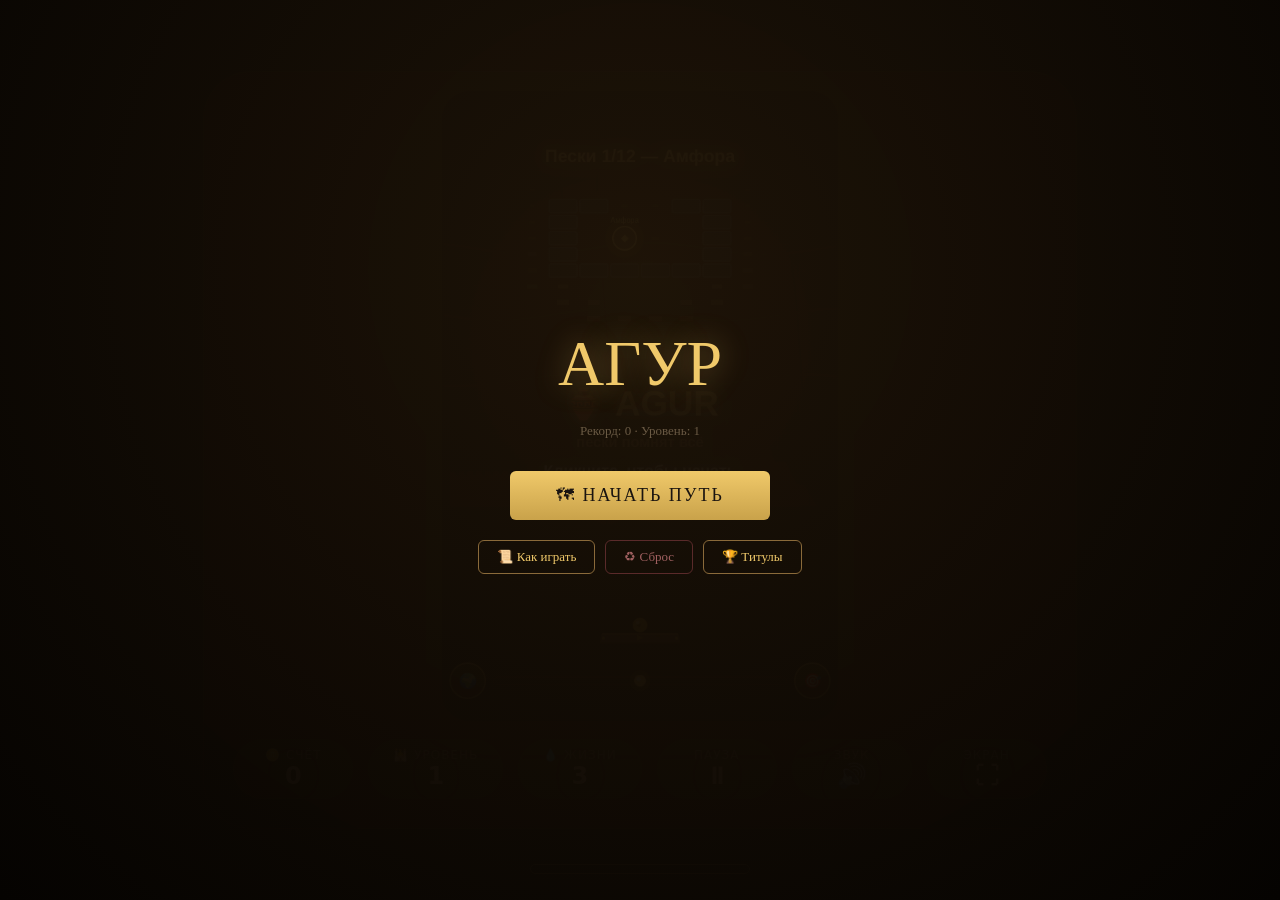
==== index.html @ 07816b6b "fix: Brick.js clean rewrite - mechanics drawn as colored rect + big letter (no sprite)" ====
<!DOCTYPE html>
<html lang="ru">
<head>
  <meta http-equiv="Cache-Control" content="no-cache, no-store, must-revalidate">
  <meta http-equiv="Pragma" content="no-cache">
  <meta http-equiv="Expires" content="0">
  <meta name="description" content="АГУР — археологический арканоид по мотивам древней Месопотамии. 12 уровней: раскопки, страж и бесконечный режим.">
  <meta name="theme-color" content="#1a1410">
  <meta property="og:title" content="АГУР">
  <meta property="og:description" content="Археологический арканоид по мотивам древней Месопотамии">
  <meta property="og:type" content="website">
  <meta charset="UTF-8" />
  <meta name="viewport" content="width=device-width, initial-scale=1.0, maximum-scale=1.0, user-scalable=no"/>
  <title>АГУР</title>
  <link rel="icon" type="image/svg+xml" href="favicon.svg">
  <link rel="stylesheet" href="css/style.css">
  <style>#hintText,.hint{display:none!important}</style>
</head>
<body>
  <div class="game-wrapper">
    <canvas id="gameCanvas" width="800" height="500"></canvas>
    <div class="hud">
      <div class="hud-item"><span class="hud-label">&#129689; Счёт</span><span class="hud-value" id="scoreDisplay">0</span></div>
      <div class="hud-item"><span class="hud-label">&#128332; Уровень</span><span class="hud-value" id="levelDisplay">1</span></div>
      <div class="hud-item"><span class="hud-label">&#128167; Жизни</span><span class="hud-value" id="livesDisplay">3</span></div>
    </div>
    <div class="hint" id="hintText"></div>
  </div>
  <div class="rotate-overlay">
    <div class="rotate-icon">&#128241;</div>
    <div>Поверни телефон вертикально</div>
  </div>
  <script type="module" src="js/main.js?v=202608210113"></script>
</body>
</html>
---- css/style.css ----
﻿* {
  margin: 0;
  padding: 0;
  box-sizing: border-box;
  user-select: none;
}

body {
  background: linear-gradient(160deg, #1a0f08 0%, #3a2412 55%, #59331a 100%);
  min-height: 100vh;
  display: flex;
  justify-content: center;
  align-items: center;
  font-family: 'Segoe UI', system-ui, sans-serif;
  overflow: hidden;
}

.game-wrapper {
  background: rgba(255, 220, 160, 0.04);
  backdrop-filter: blur(4px);
  padding: 20px 30px 30px;
  border-radius: 48px;
  box-shadow: 0 30px 50px rgba(0, 0, 0, 0.7), inset 0 0 0 1px rgba(255, 220, 160, 0.08);
}

canvas {
  display: block;
  width: 800px;
  height: 500px;
  border-radius: 28px;
  box-shadow: 0 0 40px rgba(217, 164, 65, 0.15), inset 0 0 0 1px rgba(255, 220, 160, 0.06);
  background: radial-gradient(circle at 30% 25%, #4a2f18, #241507);
  cursor: none;
  touch-action: none;
}

.hud {
  display: flex;
  justify-content: space-between;
  gap: 15px;
  margin-top: 18px;
}

.hud-item {
  display: flex;
  flex-direction: column;
  align-items: center;
  background: rgba(255, 220, 160, 0.05);
  padding: 8px 24px;
  border-radius: 40px;
  border: 1px solid rgba(255, 220, 160, 0.08);
  min-width: 120px;
}

.hud-label {
  color: #a8845c;
  font-size: 0.75rem;
  text-transform: uppercase;
  letter-spacing: 1px;
}

.hud-value {
  color: #e8c98a;
  font-weight: 700;
  font-size: 1.5rem;
  text-shadow: 0 0 20px rgba(217, 164, 65, 0.3);
}

.hint {
  color: #a8845c;
  font-size: 0.9rem;
  margin-top: 12px;
  text-align: center;
  opacity: 0.8;
}

@media (max-width: 900px) {
  .game-wrapper { padding: 10px 15px 15px; border-radius: 24px; }
  canvas { width: 100%; height: auto; aspect-ratio: 8/5; }
  .hud { flex-wrap: wrap; justify-content: center; }
  .hud-item { min-width: 90px; padding: 6px 16px; }
}

.rotate-overlay {
  display: none;
  position: fixed;
  inset: 0;
  background: #1a0f08;
  z-index: 999;
  flex-direction: column;
  justify-content: center;
  align-items: center;
  color: #e8c98a;
  text-align: center;
  padding: 20px;
  gap: 20px;
  font-size: 1.3rem;
}
.rotate-icon { font-size: 4rem; animation: rotateHint 1.5s ease-in-out infinite; }
@keyframes rotateHint {
  0%, 100% { transform: rotate(90deg); }
  50% { transform: rotate(0deg); }
}
@media (orientation: landscape) and (pointer: coarse) {
  .rotate-overlay { display: flex; }
}

/* ===== Музей ===== */
.museum-btn { cursor: pointer; font-family: inherit; }
.museum-overlay {
  display: none;
  position: fixed;
  inset: 0;
  background: rgba(10, 6, 3, 0.88);
  z-index: 500;
  justify-content: center;
  align-items: center;
}
.museum-panel {
  background: #2a1a0d;
  border: 1px solid rgba(217, 164, 65, 0.3);
  border-radius: 24px;
  padding: 30px;
  width: min(720px, 92vw);
  max-height: 86vh;
  overflow-y: auto;
  box-shadow: 0 0 60px rgba(217, 164, 65, 0.2);
}
.museum-header {
  display: flex;
  justify-content: space-between;
  align-items: center;
  color: #f0c96a;
  font-size: 1.6rem;
  font-weight: 700;
}
.museum-close { background: none; border: none; color: #a8845c; font-size: 1.4rem; cursor: pointer; }
.museum-sub { color: #a8845c; margin: 8px 0 20px; font-size: 0.9rem; }
.museum-grid { display: grid; grid-template-columns: repeat(auto-fill, minmax(180px, 1fr)); gap: 16px; }
.artifact {
  background: rgba(255, 220, 160, 0.05);
  border: 1px solid rgba(217, 164, 65, 0.15);
  border-radius: 16px;
  padding: 16px;
  text-align: center;
}
.artifact.done { border-color: rgba(217, 164, 65, 0.6); box-shadow: 0 0 20px rgba(217, 164, 65, 0.25); }
.artifact-emoji { font-size: 2.2rem; filter: grayscale(1) opacity(0.4); }
.artifact.done .artifact-emoji { filter: none; }
.artifact-name { color: #e8c98a; margin: 8px 0 6px; font-size: 0.95rem; }
.artifact-progress { color: #a8845c; letter-spacing: 3px; font-size: 0.8rem; }

.museum-words { display: flex; flex-wrap: wrap; gap: 8px; margin-top: 8px; }
.word-chip {
  background: rgba(217, 164, 65, 0.12);
  border: 1px solid rgba(217, 164, 65, 0.3);
  color: #e8c98a;
  padding: 4px 10px;
  border-radius: 20px;
  font-size: 0.85rem;
}

@media (orientation: portrait) and (pointer: coarse) {
  body { overflow: auto; }
  canvas { aspect-ratio: 540 / 860; }
}

@media (orientation: portrait) and (pointer: coarse) {
  .game-wrapper { padding: 8px 8px 12px; border-radius: 20px; }
  .hud { gap: 6px; }
  .hud-item { min-width: 70px; padding: 6px 10px; }
}

.museum-grid { display: grid; grid-template-columns: repeat(8, 1fr); gap: 6px; margin: 8px 0; }
.slot { font-size: 22px; text-align: center; padding: 6px 0; background: rgba(0,0,0,0.3); border-radius: 8px; border: 1px solid rgba(217,164,65,0.15); }
.slot.empty { filter: brightness(0); opacity: 0.35; }
.slot.got { background: rgba(217,164,65,0.12); }
.slot.q-rare.got { border-color: #63d1c0; box-shadow: 0 0 8px rgba(99,209,192,0.4); }
.slot.q-legendary.got { border-color: #f0c96a; box-shadow: 0 0 12px rgba(240,201,106,0.6); }
.slot.relic.got { border-color: #ff4466; box-shadow: 0 0 12px rgba(255,68,102,0.5); }
#museumContent { max-height: 70vh; overflow-y: auto; }

/* agur-slot-styles */
.museum-grid { display: grid; grid-template-columns: repeat(8, 1fr); gap: 6px; margin: 8px 0; }
.slot { font-size: 22px; text-align: center; padding: 6px 0; background: rgba(0,0,0,0.3); border-radius: 8px; border: 1px solid rgba(217,164,65,0.15); }
.slot.empty { filter: brightness(0); opacity: 0.35; }
.slot.got { background: rgba(217,164,65,0.12); }
.slot.q-rare.got { border-color: #63d1c0; box-shadow: 0 0 8px rgba(99,209,192,0.4); }
.slot.q-legendary.got { border-color: #f0c96a; box-shadow: 0 0 12px rgba(240,201,106,0.6); }
.slot.relic.got { border-color: #ff4466; box-shadow: 0 0 12px rgba(255,68,102,0.5); }
#museumContent { max-height: 70vh; overflow-y: auto; }

/* agur-center-fix */
.game-wrapper { width: auto !important; margin: 0 auto !important; display: flex !important; flex-direction: column !important; align-items: center !important; }
#gameCanvas { display: block !important; margin: 0 auto !important; }
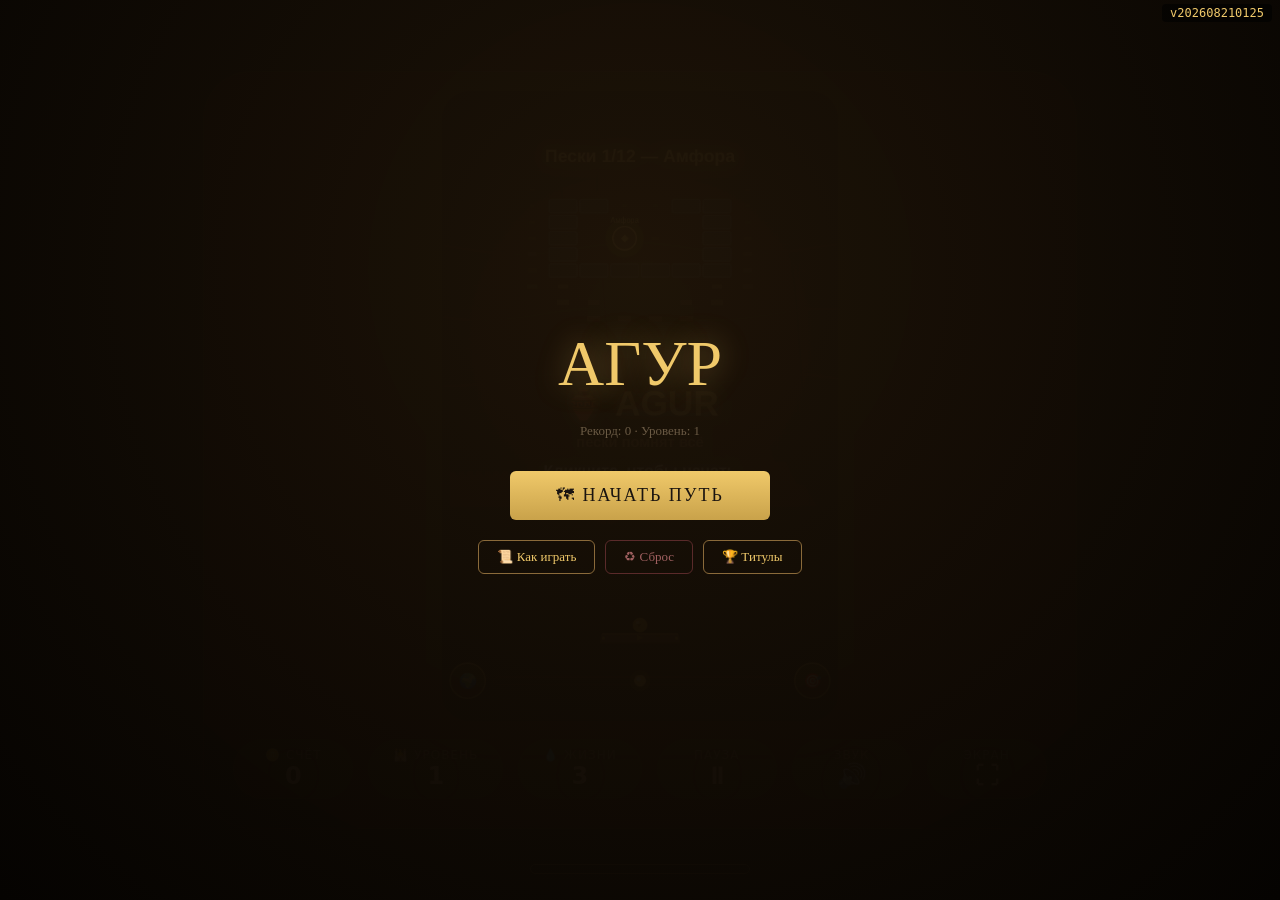
==== commit b68694e9: "diag: version badge" ====
--- a/index.html
+++ b/index.html
@@ -11,12 +11,13 @@
   <meta property="og:type" content="website">
   <meta charset="UTF-8" />
   <meta name="viewport" content="width=device-width, initial-scale=1.0, maximum-scale=1.0, user-scalable=no"/>
-  <title>АГУР</title>
+  <title>АГУР v202608210125</title>
   <link rel="icon" type="image/svg+xml" href="favicon.svg">
   <link rel="stylesheet" href="css/style.css">
   <style>#hintText,.hint{display:none!important}</style>
 </head>
 <body>
+<div id="verbadge" style="position:fixed;top:4px;right:8px;z-index:999;color:#f0c96a;font:12px monospace;background:rgba(0,0,0,0.6);padding:2px 8px;border-radius:4px;">v202608210125</div>
   <div class="game-wrapper">
     <canvas id="gameCanvas" width="800" height="500"></canvas>
     <div class="hud">
@@ -30,6 +31,6 @@
     <div class="rotate-icon">&#128241;</div>
     <div>Поверни телефон вертикально</div>
   </div>
-  <script type="module" src="js/main.js?v=202608210113"></script>
+  <script type="module" src="js/main.js?v=202608210125"></script>
 </body>
 </html>
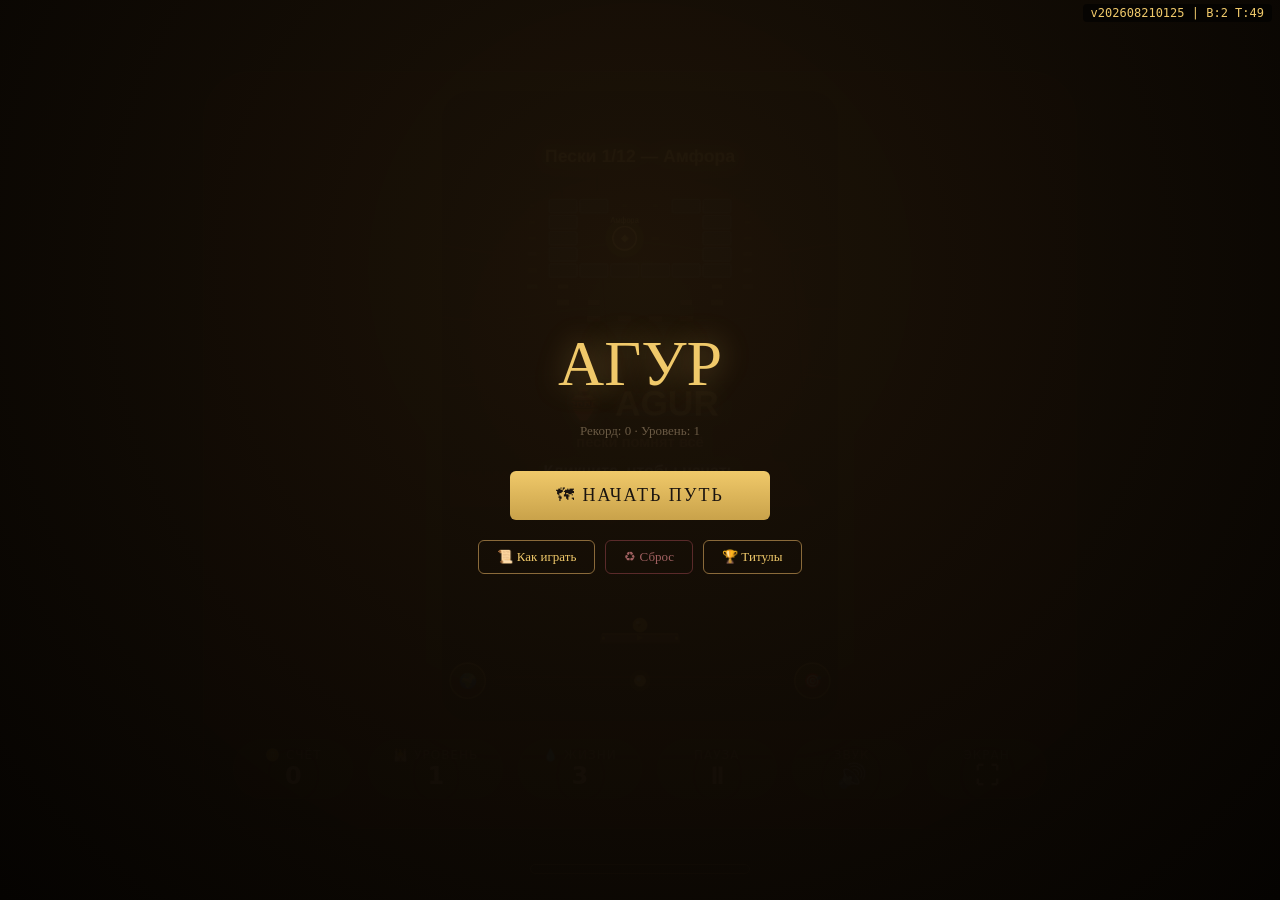
==== commit b4208107: "diag: bumper count in badge" ====
--- a/index.html
+++ b/index.html
@@ -31,6 +31,6 @@
     <div class="rotate-icon">&#128241;</div>
     <div>Поверни телефон вертикально</div>
   </div>
-  <script type="module" src="js/main.js?v=202608210125"></script>
+  <script type="module" src="js/main.js?v=202608210127"></script>
 </body>
 </html>
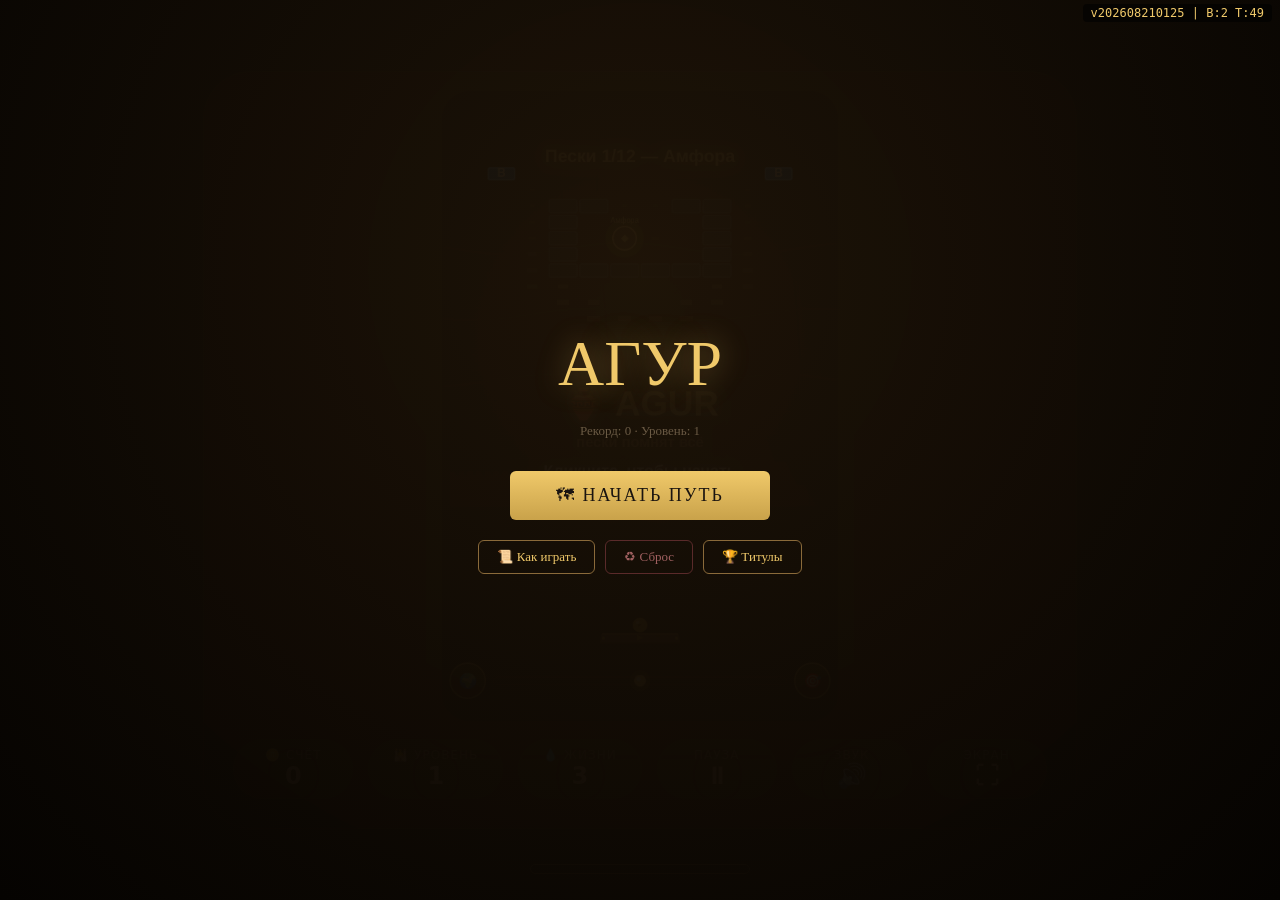
==== commit 9c8cc627: "diag: guaranteed mechanical overlay render" ====
--- a/index.html
+++ b/index.html
@@ -31,6 +31,6 @@
     <div class="rotate-icon">&#128241;</div>
     <div>Поверни телефон вертикально</div>
   </div>
-  <script type="module" src="js/main.js?v=202608210127"></script>
+  <script type="module" src="js/main.js?v=202608210129"></script>
 </body>
 </html>
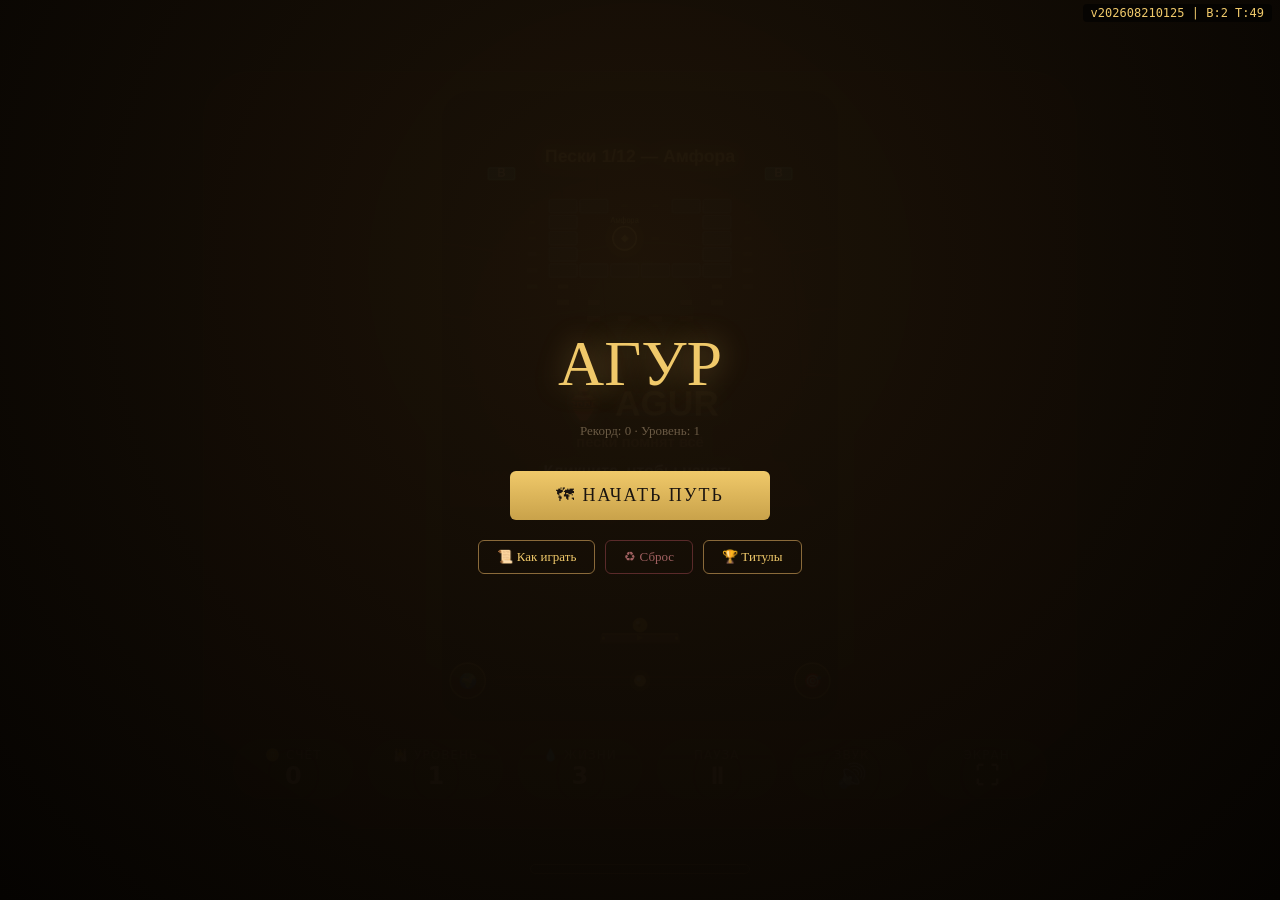
==== commit a0fa1682: "style: desert mineral palette for mechanics" ====
--- a/index.html
+++ b/index.html
@@ -31,6 +31,6 @@
     <div class="rotate-icon">&#128241;</div>
     <div>Поверни телефон вертикально</div>
   </div>
-  <script type="module" src="js/main.js?v=202608210129"></script>
+  <script type="module" src="js/main.js?v=202608210133"></script>
 </body>
 </html>
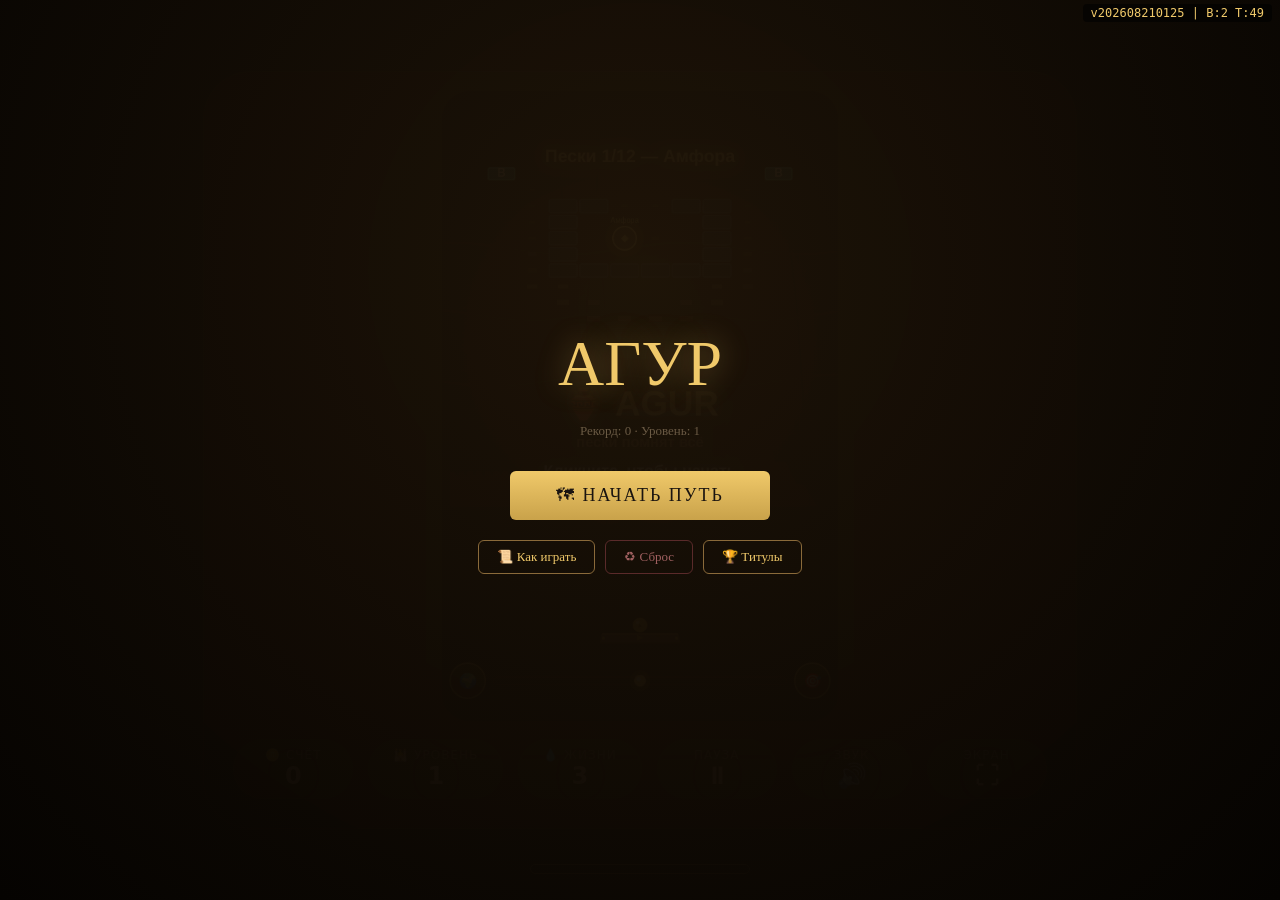
==== commit 9edf2fd9: "bumper: round pinball catapult, radial bounce x1.25" ====
--- a/index.html
+++ b/index.html
@@ -31,6 +31,6 @@
     <div class="rotate-icon">&#128241;</div>
     <div>Поверни телефон вертикально</div>
   </div>
-  <script type="module" src="js/main.js?v=202608210133"></script>
+  <script type="module" src="js/main.js?v=202608210136"></script>
 </body>
 </html>
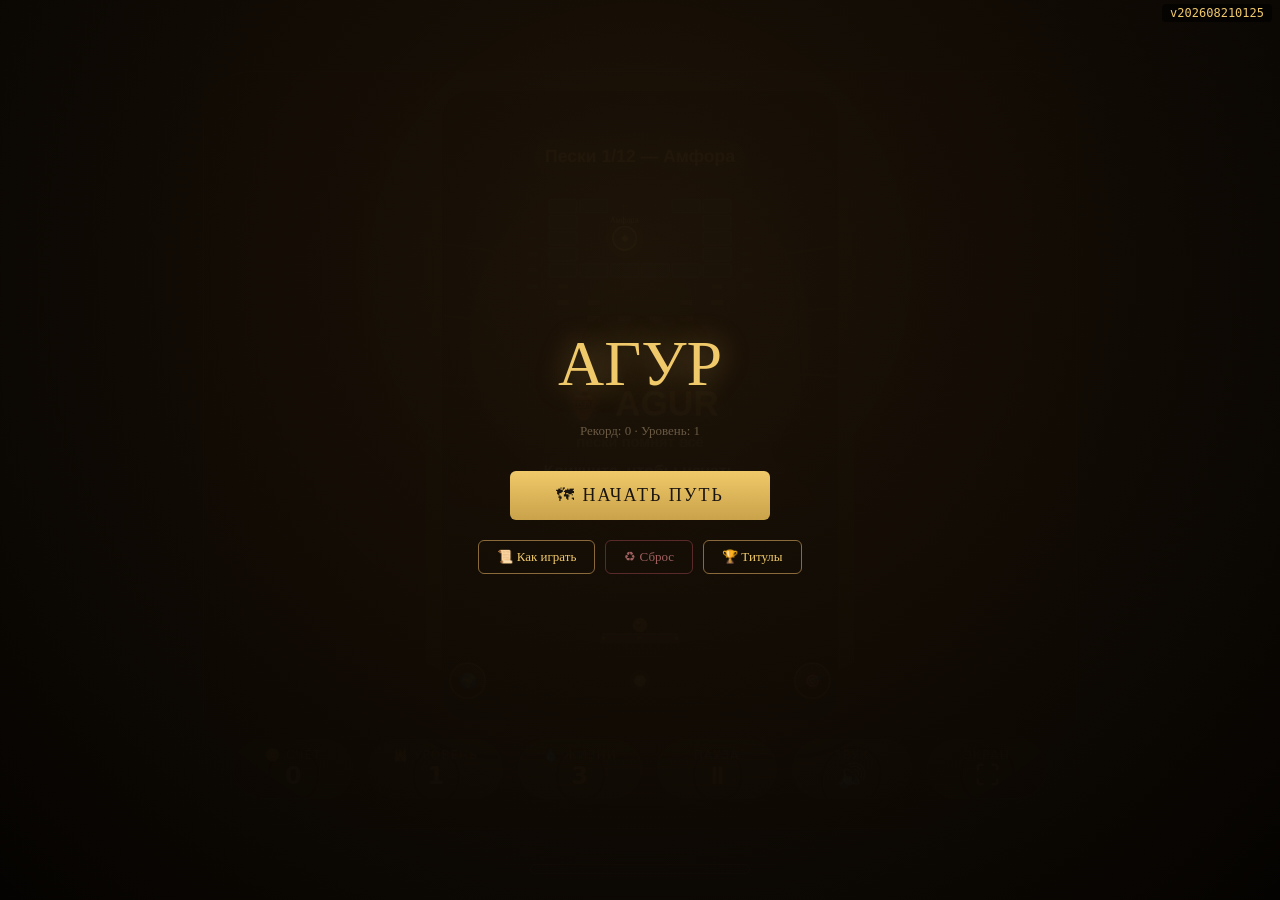
==== commit 4a181742: "remove bumpers; redesign level 2 as gate-switch puzzle" ====
--- a/index.html
+++ b/index.html
@@ -31,6 +31,6 @@
     <div class="rotate-icon">&#128241;</div>
     <div>Поверни телефон вертикально</div>
   </div>
-  <script type="module" src="js/main.js?v=202608210136"></script>
+  <script type="module" src="js/main.js?v=202608210149"></script>
 </body>
 </html>
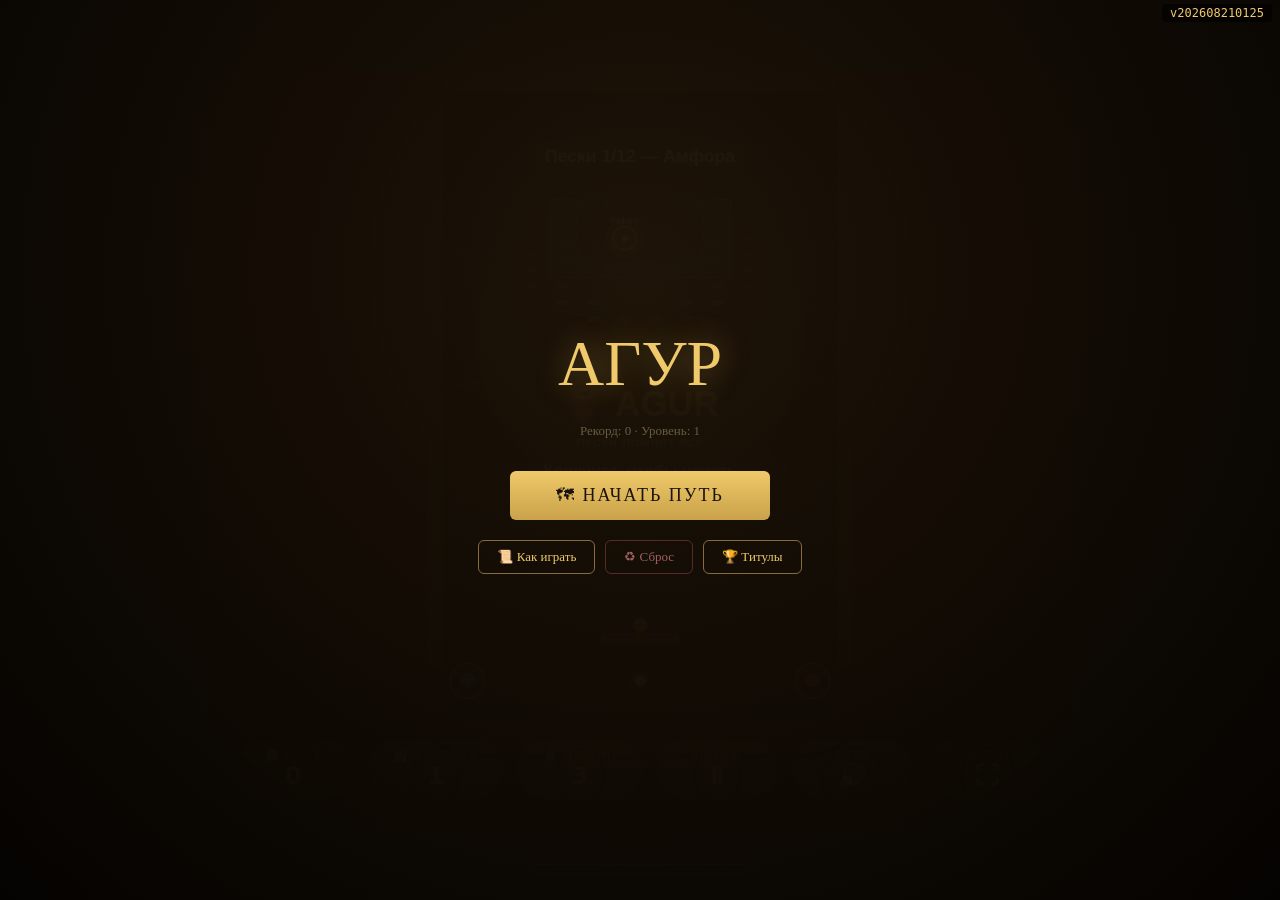
==== commit dfad8439: "style: cuneiform stone+gold mechanics, no latin letters" ====
--- a/index.html
+++ b/index.html
@@ -31,6 +31,6 @@
     <div class="rotate-icon">&#128241;</div>
     <div>Поверни телефон вертикально</div>
   </div>
-  <script type="module" src="js/main.js?v=202608210149"></script>
+  <script type="module" src="js/main.js?v=202608210155"></script>
 </body>
 </html>
